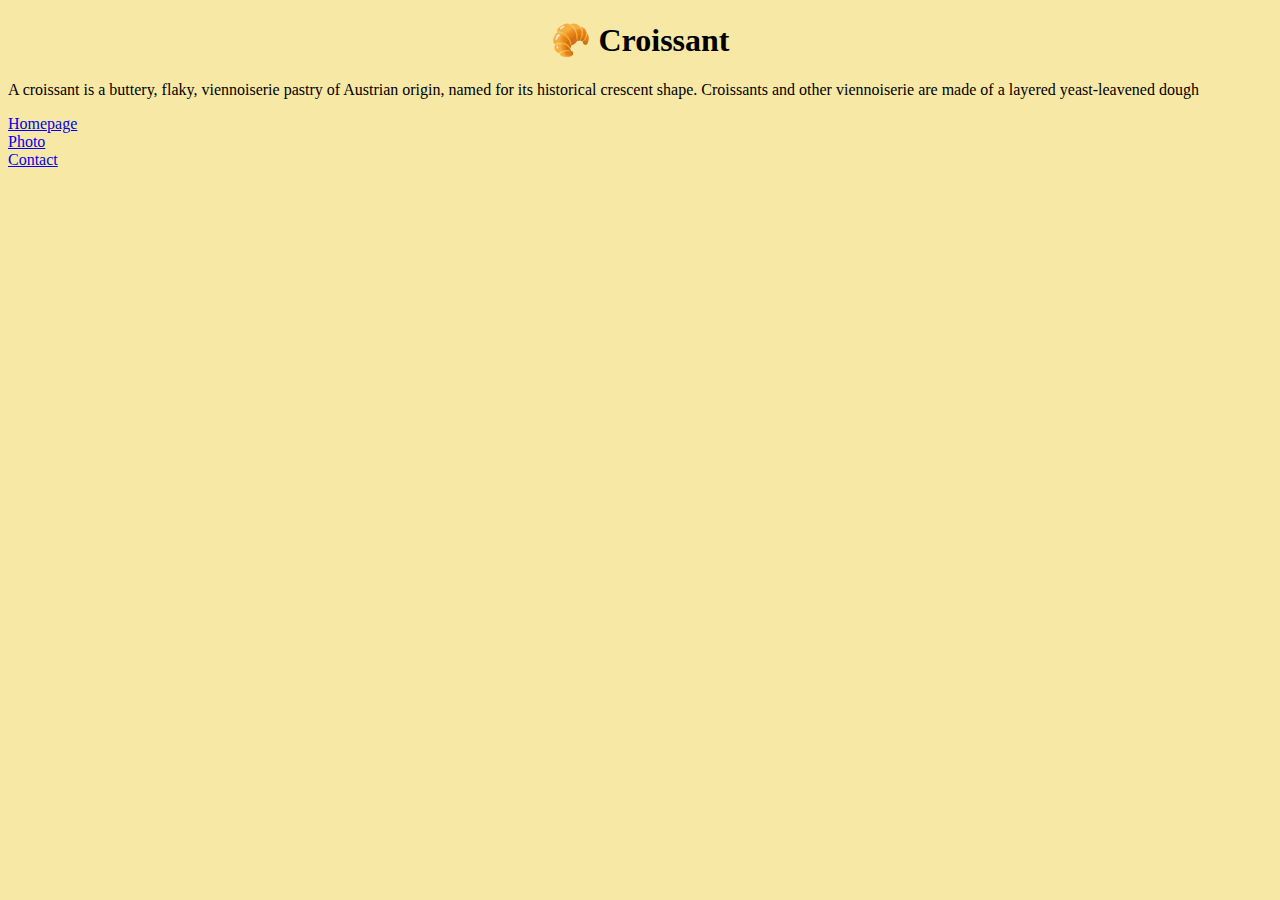
==== index.html @ e41ce62a "created index, photo, contact pages" ====
<!DOCTYPE html>
<html lang="en">
  <head>
    <meta charset="UTF-8" />
    <meta name="viewport" content="width=device-width, initial-scale=1.0" />
    <link rel="stylesheet" href="/src/styles.css" />
    <title>Croissant</title>
  </head>
  <body>
    <h1>🥐 Croissant</h1>
    <p>
      A croissant is a buttery, flaky, viennoiserie pastry of Austrian origin,
      named for its historical crescent shape. Croissants and other viennoiserie
      are made of a layered yeast-leavened dough
    </p>
    <div class="nav-links">
      <a href="/" title="Home"> Homepage</a>
      <a href="/photo.html" title="Croissant photo"> Photo</a>
      <a href="/contact.html" title="Contact Croissant.com"> Contact</a>
    </div>
  </body>
</html>
---- src/styles.css ----
h1 {
  text-align: center;
}

a {
  display: block;
}

body {
  background: #f8e8a6;
}
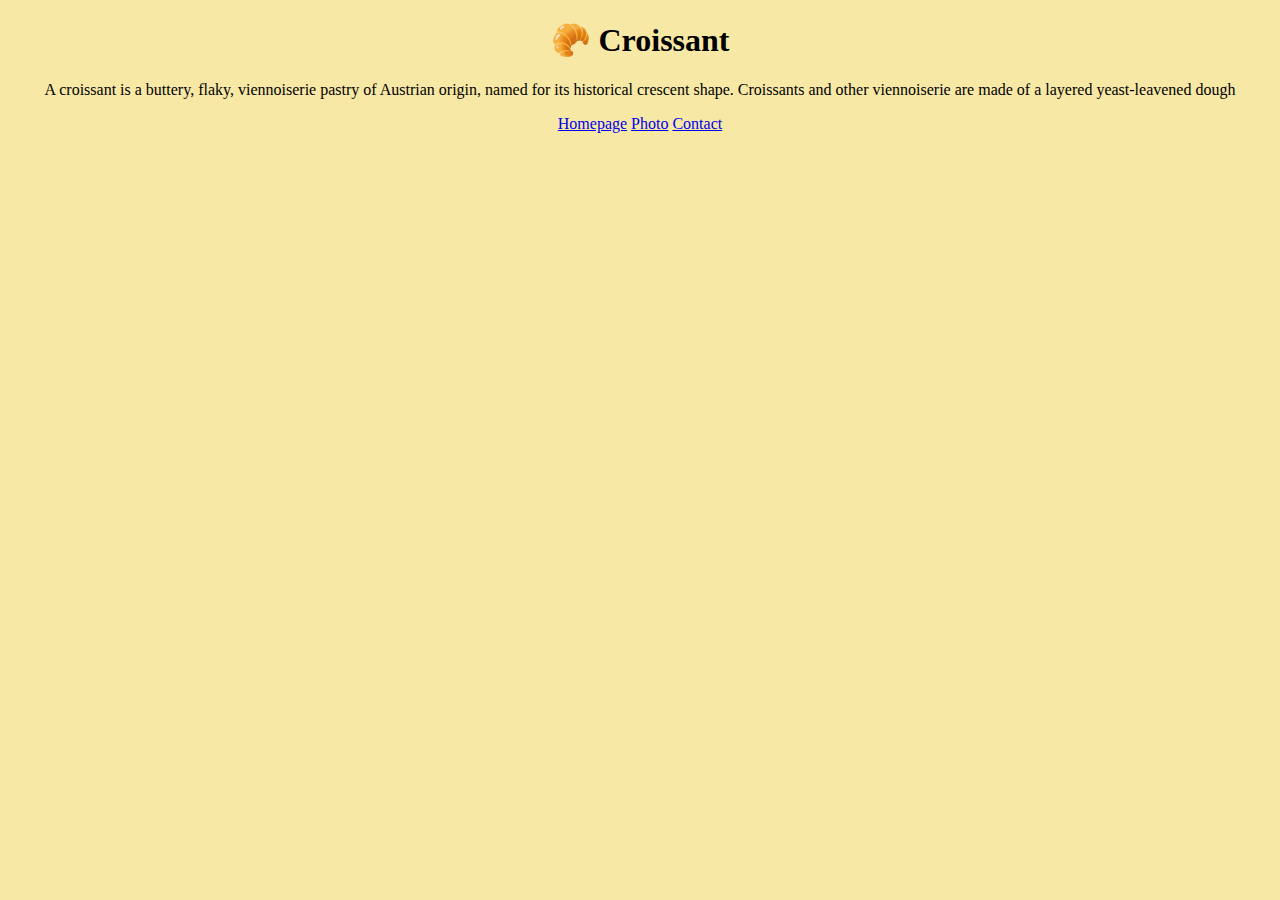
==== commit bd05ae3e: "added css" ====
--- a/index.html
+++ b/index.html
@@ -13,10 +13,10 @@
       named for its historical crescent shape. Croissants and other viennoiserie
       are made of a layered yeast-leavened dough
     </p>
-    <div class="nav-links">
+    <footer>
       <a href="/" title="Home"> Homepage</a>
       <a href="/photo.html" title="Croissant photo"> Photo</a>
       <a href="/contact.html" title="Contact Croissant.com"> Contact</a>
-    </div>
+    </footer>
   </body>
 </html>
--- a/src/styles.css
+++ b/src/styles.css
@@ -2,8 +2,12 @@
   text-align: center;
 }
 
-a {
-  display: block;
+footer {
+  text-align: center;
+}
+
+p {
+  text-align: center;
 }
 
 body {
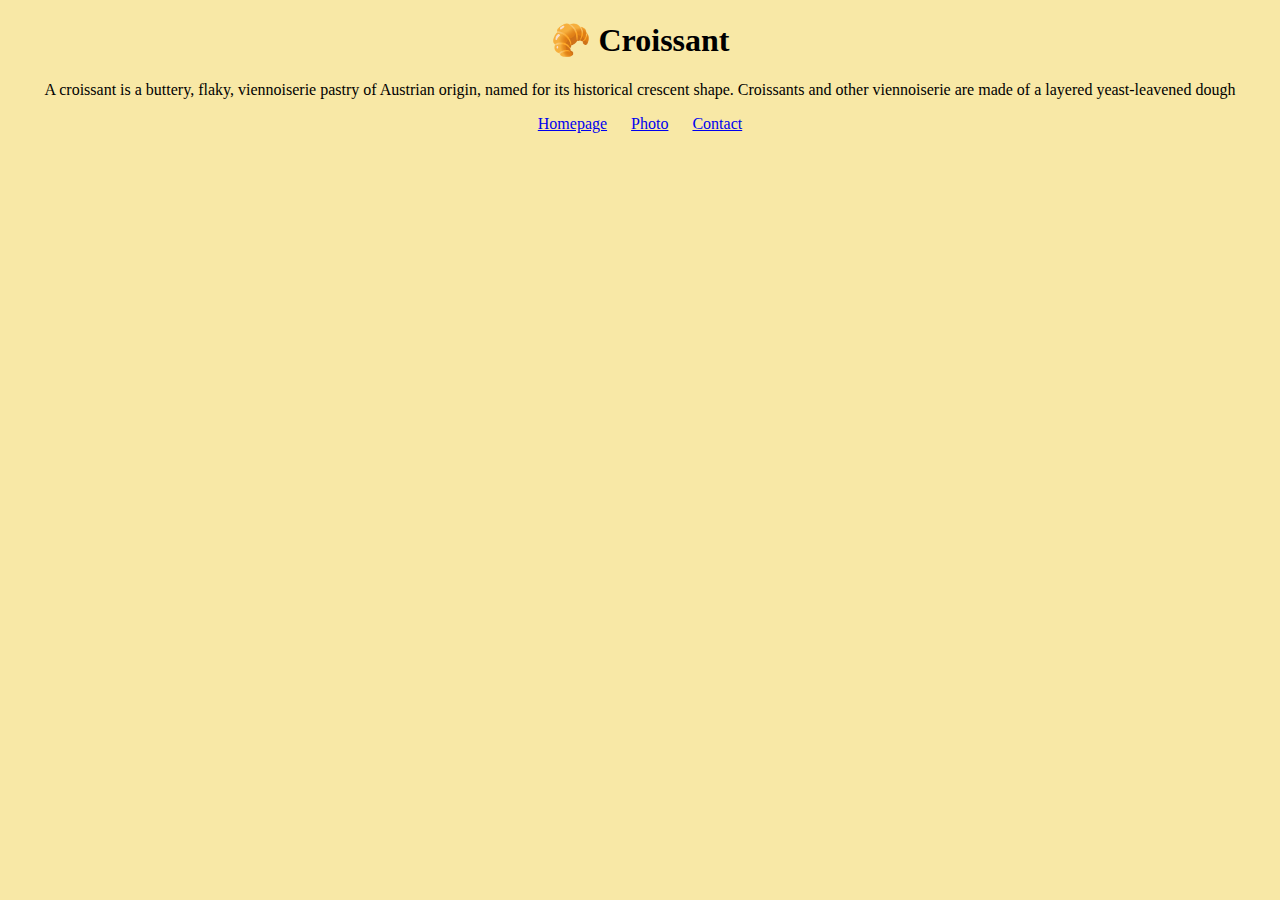
==== commit b32a89bd: "made seo friendly" ====
--- a/index.html
+++ b/index.html
@@ -4,7 +4,7 @@
     <meta charset="UTF-8" />
     <meta name="viewport" content="width=device-width, initial-scale=1.0" />
     <link rel="stylesheet" href="/src/styles.css" />
-    <title>Croissant</title>
+    <title>The best croissant in the UK - croissant.com</title>
   </head>
   <body>
     <h1>🥐 Croissant</h1>
--- a/src/styles.css
+++ b/src/styles.css
@@ -4,6 +4,10 @@
 
 footer {
   text-align: center;
+}
+
+footer a {
+  margin: 0 10px;
 }
 
 p {
@@ -13,3 +17,9 @@
 body {
   background: #f8e8a6;
 }
+
+img {
+  display: block;
+  margin: 0 auto;
+  border-radius: 10px;
+}
